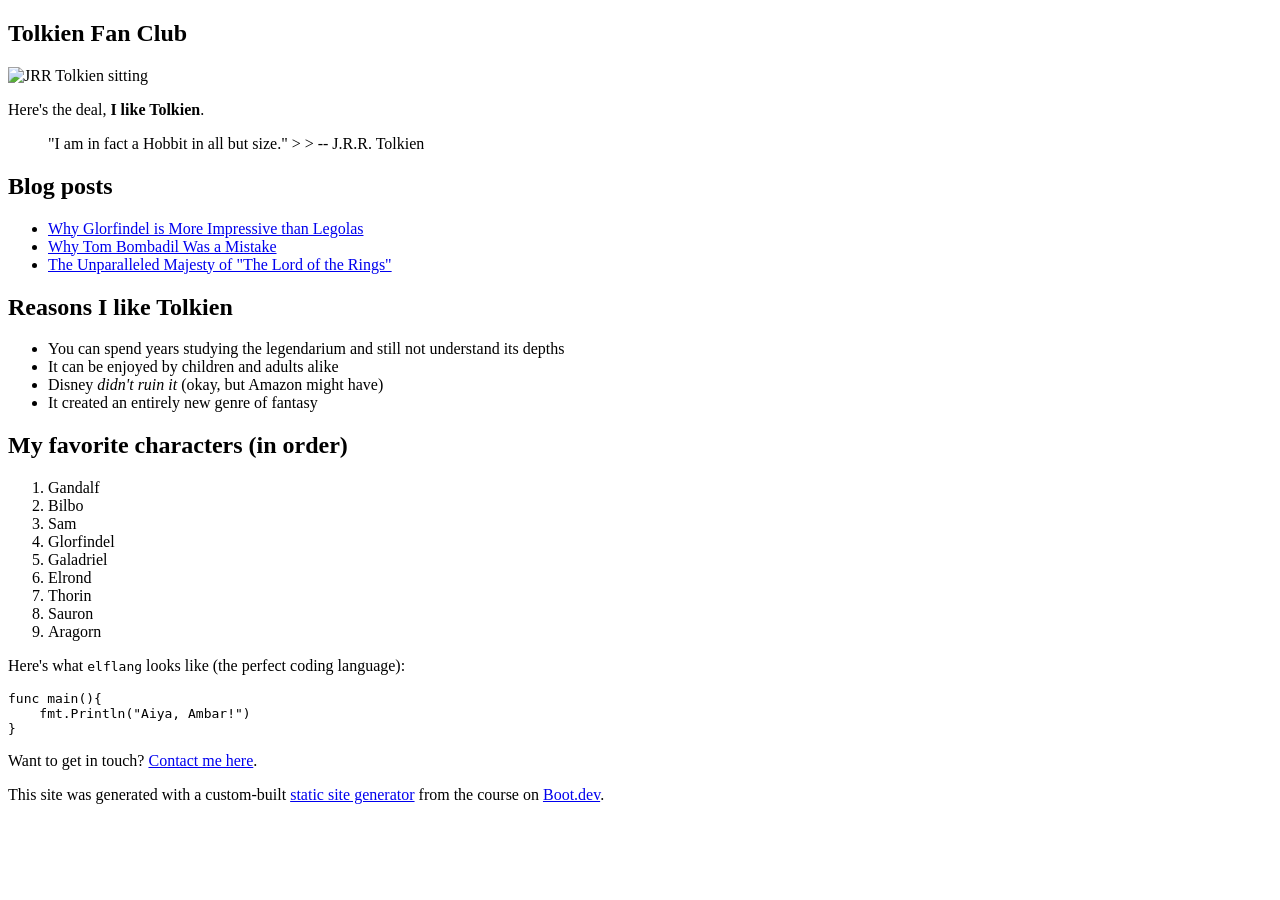
==== docs/index.html @ aa4b922b "Change output from public to docs" ====
<!doctype html>
<html>
  <head>
    <meta charset="utf-8" />
    <meta name="viewport" content="width=device-width, initial-scale=1" />
    <title>Tolkien Fan Club</title>
    <link href="/static_site_generator/index.css" rel="stylesheet" />
  </head>

  <body>
    <article><div><h1>Tolkien Fan Club</h1><p><img src="/static_site_generator/images/tolkien.png" alt="JRR Tolkien sitting"></img></p><p>Here's the deal, <b>I like Tolkien</b>.</p><blockquote>"I am in fact a Hobbit in all but size." > > -- J.R.R. Tolkien</blockquote><h2>Blog posts</h2><ul><li><a href="/static_site_generator/blog/glorfindel">Why Glorfindel is More Impressive than Legolas</a></li><li><a href="/static_site_generator/blog/tom">Why Tom Bombadil Was a Mistake</a></li><li><a href="/static_site_generator/blog/majesty">The Unparalleled Majesty of "The Lord of the Rings"</a></li></ul><h2>Reasons I like Tolkien</h2><ul><li>You can spend years studying the legendarium and still not understand its depths</li><li>It can be enjoyed by children and adults alike</li><li>Disney <i>didn't ruin it</i> (okay, but Amazon might have)</li><li>It created an entirely new genre of fantasy</li></ul><h2>My favorite characters (in order)</h2><ol><li>Gandalf</li><li>Bilbo</li><li>Sam</li><li>Glorfindel</li><li>Galadriel</li><li>Elrond</li><li>Thorin</li><li>Sauron</li><li>Aragorn</li></ol><p>Here's what <code>elflang</code> looks like (the perfect coding language):</p><pre><code>func main(){
    fmt.Println("Aiya, Ambar!")
}</code></pre><p>Want to get in touch? <a href="/static_site_generator/contact">Contact me here</a>.</p><p>This site was generated with a custom-built <a href="https://www.boot.dev/courses/build-static-site-generator-python">static site generator</a> from the course on <a href="https://www.boot.dev">Boot.dev</a>.</p></div></article>
  </body>
</html>
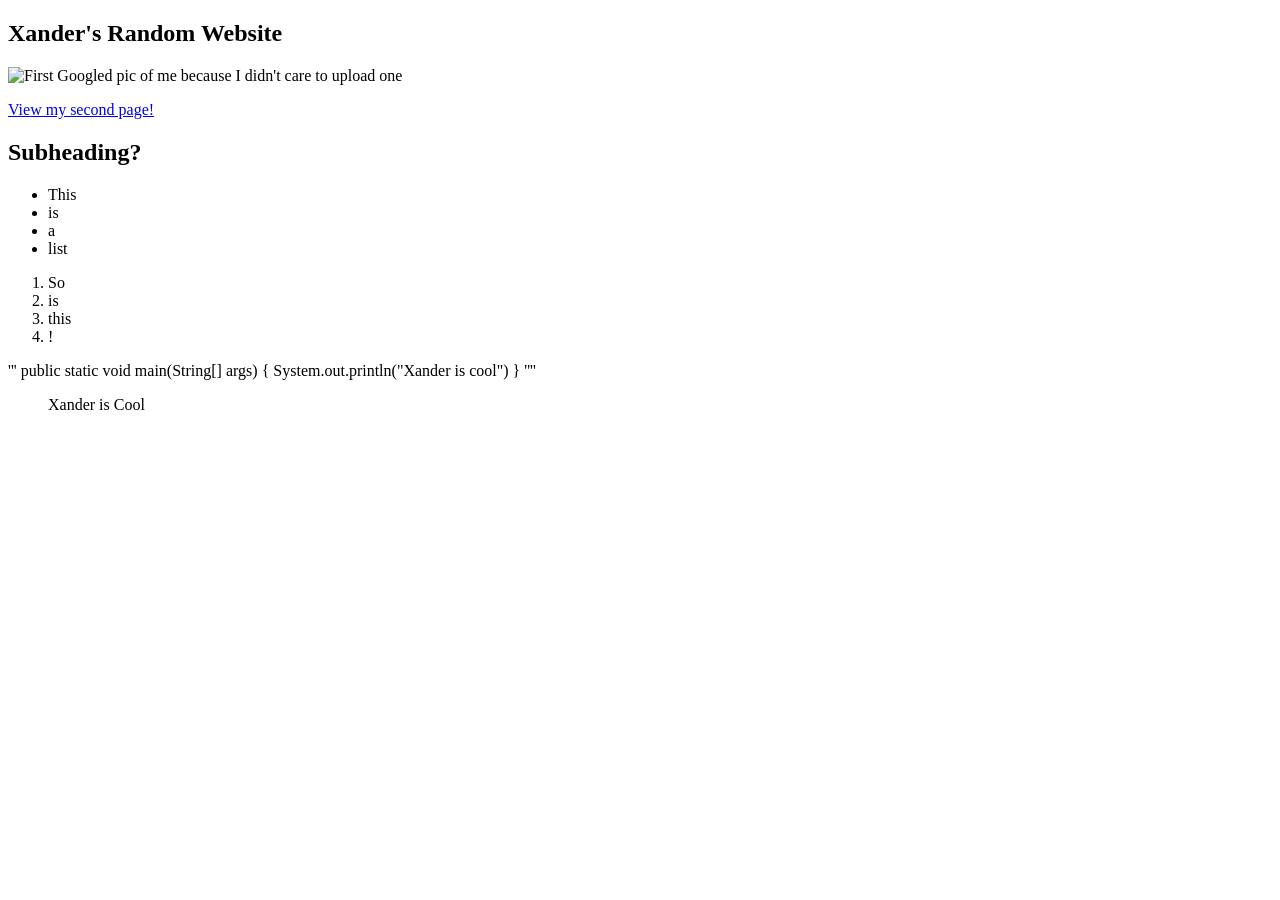
==== commit eb06ccec: "Change site to something crappier" ====
--- a/docs/index.html
+++ b/docs/index.html
@@ -3,13 +3,11 @@
   <head>
     <meta charset="utf-8" />
     <meta name="viewport" content="width=device-width, initial-scale=1" />
-    <title>Tolkien Fan Club</title>
+    <title>Xander's Random Website</title>
     <link href="/static_site_generator/index.css" rel="stylesheet" />
   </head>
 
   <body>
-    <article><div><h1>Tolkien Fan Club</h1><p><img src="/static_site_generator/images/tolkien.png" alt="JRR Tolkien sitting"></img></p><p>Here's the deal, <b>I like Tolkien</b>.</p><blockquote>"I am in fact a Hobbit in all but size." > > -- J.R.R. Tolkien</blockquote><h2>Blog posts</h2><ul><li><a href="/static_site_generator/blog/glorfindel">Why Glorfindel is More Impressive than Legolas</a></li><li><a href="/static_site_generator/blog/tom">Why Tom Bombadil Was a Mistake</a></li><li><a href="/static_site_generator/blog/majesty">The Unparalleled Majesty of "The Lord of the Rings"</a></li></ul><h2>Reasons I like Tolkien</h2><ul><li>You can spend years studying the legendarium and still not understand its depths</li><li>It can be enjoyed by children and adults alike</li><li>Disney <i>didn't ruin it</i> (okay, but Amazon might have)</li><li>It created an entirely new genre of fantasy</li></ul><h2>My favorite characters (in order)</h2><ol><li>Gandalf</li><li>Bilbo</li><li>Sam</li><li>Glorfindel</li><li>Galadriel</li><li>Elrond</li><li>Thorin</li><li>Sauron</li><li>Aragorn</li></ol><p>Here's what <code>elflang</code> looks like (the perfect coding language):</p><pre><code>func main(){
-    fmt.Println("Aiya, Ambar!")
-}</code></pre><p>Want to get in touch? <a href="/static_site_generator/contact">Contact me here</a>.</p><p>This site was generated with a custom-built <a href="https://www.boot.dev/courses/build-static-site-generator-python">static site generator</a> from the course on <a href="https://www.boot.dev">Boot.dev</a>.</p></div></article>
+    <article><div><h1>Xander's Random Website</h1><p><img src="/static_site_generator/images/xander.png" alt="First Googled pic of me because I didn't care to upload one"></img></p><p><a href="/static_site_generator/subdir">View my second page!</a></p><h2>Subheading?</h2><ul><li>This</li><li>is</li><li>a</li><li>list</li></ul><ol><li>So</li><li>is</li><li>this</li><li>!</li></ol><p>''' public static void main(String[] args) { System.out.println("Xander is cool") } ''''</p><blockquote>Xander is Cool</blockquote></div></article>
   </body>
 </html>
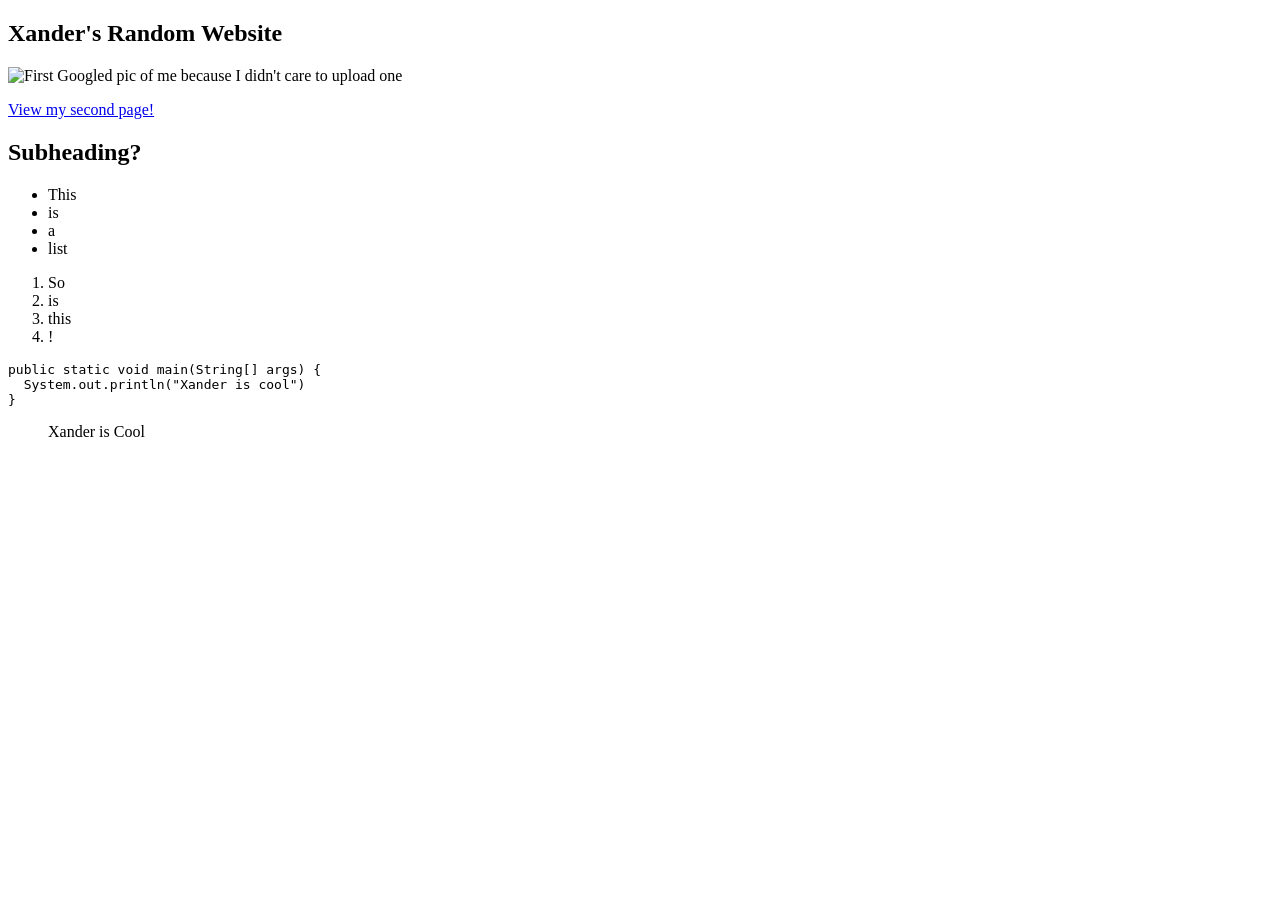
==== commit 681e335d: "I messed up the symbol for code :(" ====
--- a/docs/index.html
+++ b/docs/index.html
@@ -8,6 +8,8 @@
   </head>
 
   <body>
-    <article><div><h1>Xander's Random Website</h1><p><img src="/static_site_generator/images/xander.png" alt="First Googled pic of me because I didn't care to upload one"></img></p><p><a href="/static_site_generator/subdir">View my second page!</a></p><h2>Subheading?</h2><ul><li>This</li><li>is</li><li>a</li><li>list</li></ul><ol><li>So</li><li>is</li><li>this</li><li>!</li></ol><p>''' public static void main(String[] args) { System.out.println("Xander is cool") } ''''</p><blockquote>Xander is Cool</blockquote></div></article>
+    <article><div><h1>Xander's Random Website</h1><p><img src="/static_site_generator/images/xander.png" alt="First Googled pic of me because I didn't care to upload one"></img></p><p><a href="/static_site_generator/subdir">View my second page!</a></p><h2>Subheading?</h2><ul><li>This</li><li>is</li><li>a</li><li>list</li></ul><ol><li>So</li><li>is</li><li>this</li><li>!</li></ol><pre><code>public static void main(String[] args) {
+  System.out.println("Xander is cool")
+}</code></pre><blockquote>Xander is Cool</blockquote></div></article>
   </body>
 </html>
